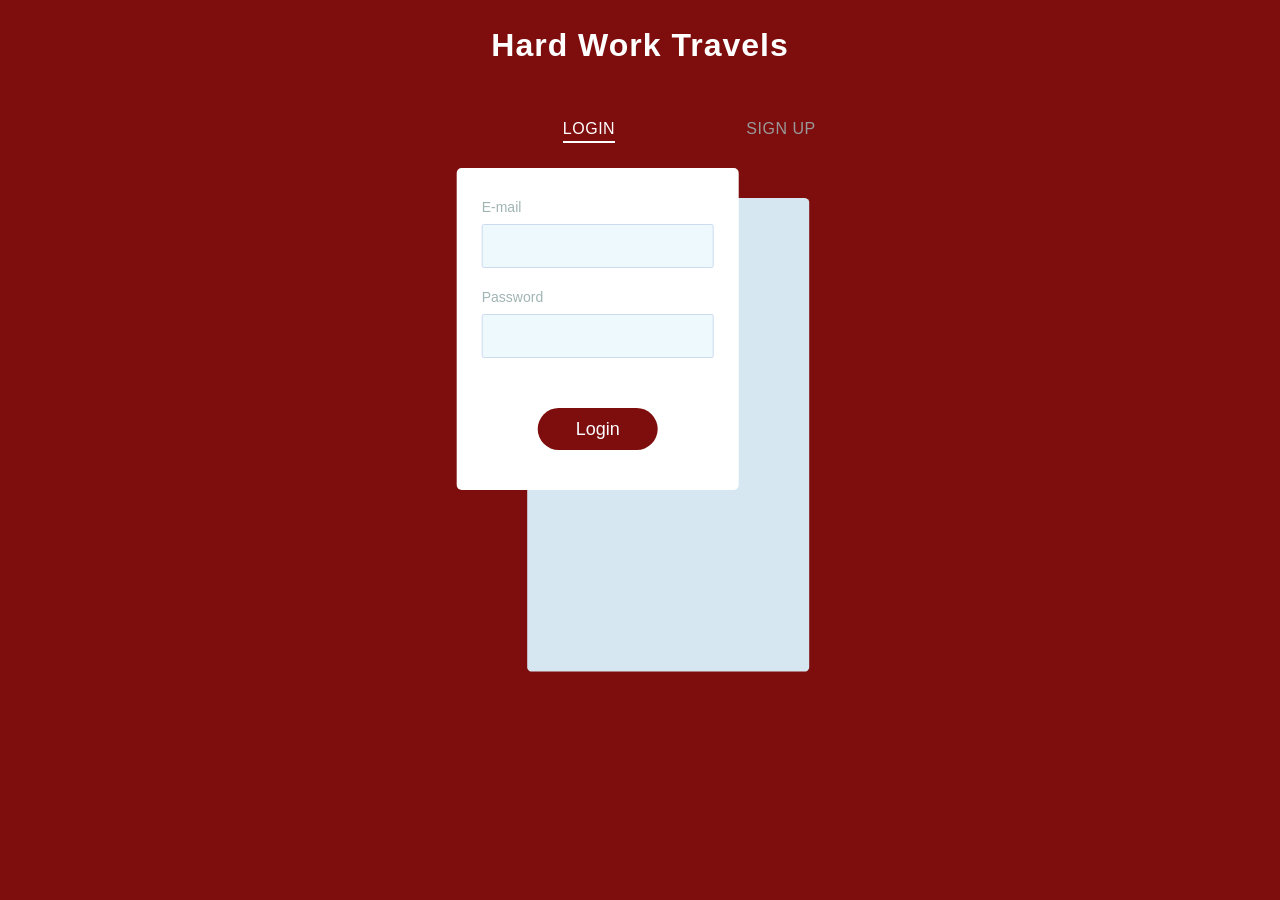
==== admin.dashboard.html @ 83b3cab8 "working version due for improvements" ====
<!DOCTYPE html>
<html lang="en">
  <head>
    <meta charset="UTF-8" />
    <meta name="viewport" content="width=device-width, initial-scale=1.0" />
    <title>Admin Dashboard</title>
    <link rel="stylesheet" href="style/admin.style.css" />
    <link rel="stylesheet" href="fontawesome/css/all.css" />
  </head>
  <body>
    <header></header>

    <nav>
      <ul>
        <li id="busListLink">Bus List |</li>
        <li id="scheduleListLink">Schedule List |</li>
        <li id="reservationsListLink">Reservation List</li>
      </ul>
    </nav>

    <section id="generateArea">
      <div id="search">
        <span>Search</span>
        <input type="text" name="" id="searchBar" />
        <span><i class="fas fa-search"></i></span>
      </div>
      <h1 id="title">Bus List</h1>
      <div id="controls">
        <button id="add">Add</button>
        <button id="delete">Delete</button>
        <button id="edit">Edit</button>
      </div>

      <div id="table">
        <table></table>
      </div>
    </section>

    <section id="popupDialog"></section>

    <script src="js/jquery-3.6.0.min.js"></script>
    <script src="js/admin.script.js"></script>
    <script>
      // Check admin authentication
      if (
        !localStorage.getItem("username") ||
        !localStorage.getItem("userId")
      ) {
        window.location.href = "index.html";
      }
    </script>
  </body>
</html>
---- style/admin.style.css ----
* {
  text-decoration: none;
  list-style: none;
  margin: 0;
  padding: 0;
}

nav ul {
  display: flex;
  justify-content: center;
  margin-bottom: 20px;
  margin-top: 15vh;
}
nav ul li {
  margin-right: 15px;
  font-family: sans-serif;
  transition: all ease-in-out 0.3s;
  cursor: pointer;
}
nav ul li:hover {
  font-size: 1.07em;
  font-weight: bold;
  transition: all ease-in-out 0.3s;
}

#generateArea {
  width: 70%;
  border: solid 1px black;
  border-radius: 7px;
  margin-left: 15%;
  padding-top: 20px;
  margin-bottom: 200px;
  height: 100vh;
  overflow: scroll;
}
#search,
#details,
#controls {
  width: 100%;
  display: flex;
  justify-content: center;
  margin-bottom: 10px;
}
#search span,
input {
  margin-right: 10px;
}
#title {
  text-align: center;
  margin-bottom: 20px;
  font-weight: bold;
  font-family: sans-serif;
  color: #711313;
}
#controls button {
  margin-right: 10px;
  padding: 2px 10px;
  border-radius: 5px;
}

/* table  */
table {
  width: 100%;
  border-collapse: collapse;
  margin-top: 20px;
  font-family: "Segoe UI", Tahoma, Geneva, Verdana, sans-serif;
  background-color: #fff;
  box-shadow: 0 2px 10px rgba(0, 0, 0, 0.1);
}

thead {
  background-color: #711313;
  color: white;
}

thead th {
  padding: 12px 15px;
  text-align: left;
  font-size: 16px;
}

tbody tr {
  border-bottom: 1px solid #dddddd;
}

tbody tr:nth-child(even) {
  background-color: #f9f9f9;
}

tbody tr:hover {
  background-color: #f1f1f1;
}

tbody td {
  padding: 10px 15px;
  font-size: 15px;
  color: #333;
}

/* table */

/* Responsive Design */
@media screen and (max-width: 768px) {
  #generateArea {
    width: 95%;
    margin-left: 2.5%;
  }
  nav ul {
    flex-direction: column;
    align-items: center;
    margin-top: 5vh;
  }
  nav ul li {
    margin-bottom: 10px;
  }
  table {
    font-size: 12px;
  }
  thead th,
  tbody td {
    padding: 8px 5px;
  }
  #controls button {
    padding: 5px 8px;
    font-size: 0.9em;
  }
}

@media screen and (max-width: 480px) {
  table {
    font-size: 10px;
  }
  thead th,
  tbody td {
    padding: 5px 3px;
  }
  #title {
    font-size: 1.2em;
  }
}
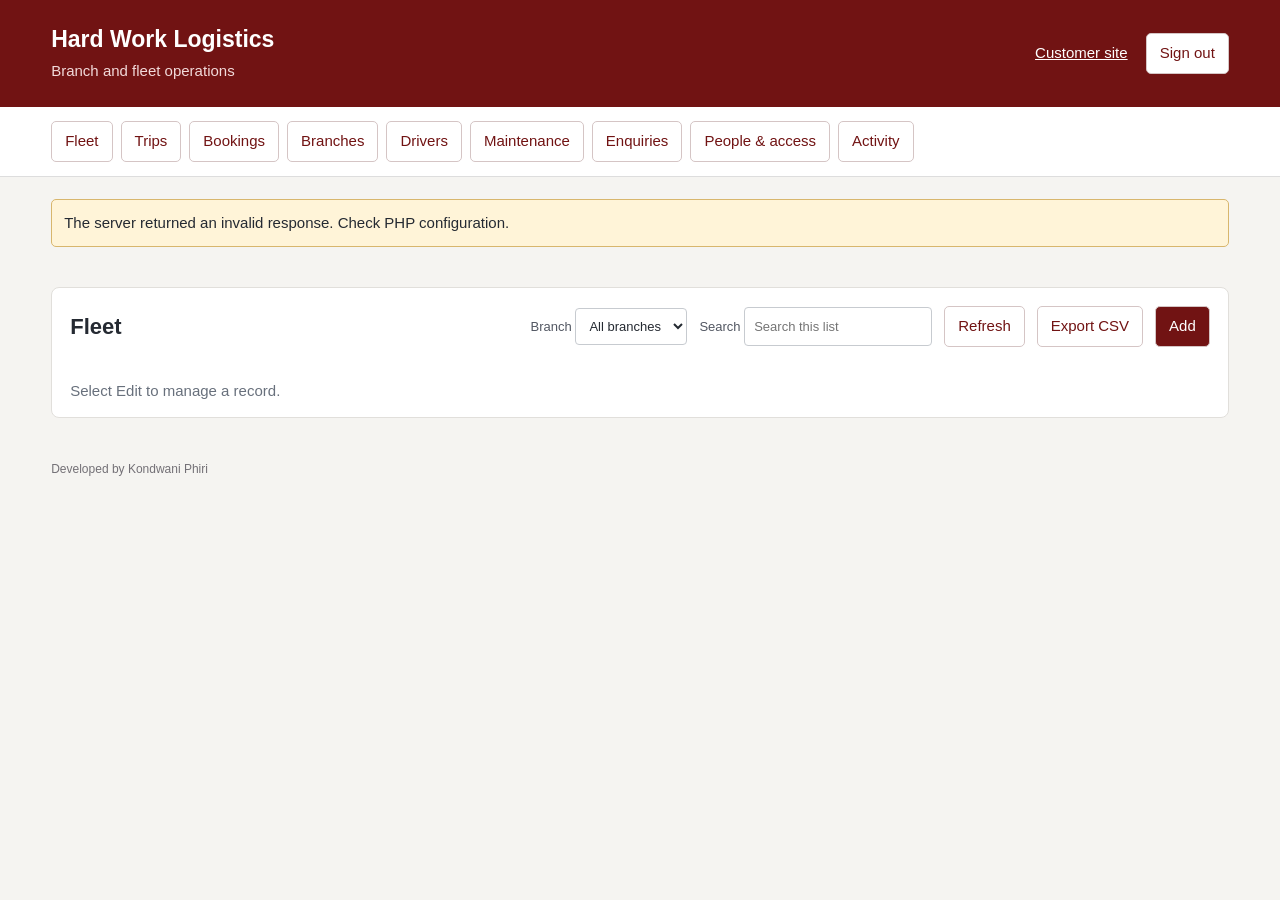
==== commit 274de5a8: "Improve customer booking and fleet management; clean legacy files" ====
--- a/admin.dashboard.html
+++ b/admin.dashboard.html
@@ -1,53 +1,9 @@
 <!DOCTYPE html>
-<html lang="en">
-  <head>
-    <meta charset="UTF-8" />
-    <meta name="viewport" content="width=device-width, initial-scale=1.0" />
-    <title>Admin Dashboard</title>
-    <link rel="stylesheet" href="style/admin.style.css" />
-    <link rel="stylesheet" href="fontawesome/css/all.css" />
-  </head>
-  <body>
-    <header></header>
-
-    <nav>
-      <ul>
-        <li id="busListLink">Bus List |</li>
-        <li id="scheduleListLink">Schedule List |</li>
-        <li id="reservationsListLink">Reservation List</li>
-      </ul>
-    </nav>
-
-    <section id="generateArea">
-      <div id="search">
-        <span>Search</span>
-        <input type="text" name="" id="searchBar" />
-        <span><i class="fas fa-search"></i></span>
-      </div>
-      <h1 id="title">Bus List</h1>
-      <div id="controls">
-        <button id="add">Add</button>
-        <button id="delete">Delete</button>
-        <button id="edit">Edit</button>
-      </div>
-
-      <div id="table">
-        <table></table>
-      </div>
-    </section>
-
-    <section id="popupDialog"></section>
-
-    <script src="js/jquery-3.6.0.min.js"></script>
-    <script src="js/admin.script.js"></script>
-    <script>
-      // Check admin authentication
-      if (
-        !localStorage.getItem("username") ||
-        !localStorage.getItem("userId")
-      ) {
-        window.location.href = "index.html";
-      }
-    </script>
-  </body>
-</html>
+<html lang="en"><head>
+<meta name="author" content="Kondwani Phiri">
+<!-- Project author: Kondwani Phiri | Attribution marker: KP-HWL-2025 --><meta charset="UTF-8"><meta name="viewport" content="width=device-width,initial-scale=1"><title>Operations | Hard Work Logistics</title><link rel="stylesheet" href="style/admin.style.css"></head>
+<body><header><div><h1>Hard Work Logistics</h1><p>Branch and fleet operations</p></div><div><span id="operator"></span> <a href="index.html">Customer site</a> <button id="logout">Sign out</button></div></header>
+<nav aria-label="Management"><button data-view="buses">Fleet</button><button data-view="schedule">Trips</button><button data-view="reservations">Bookings</button><button data-view="sites">Branches</button><button data-view="drivers">Drivers</button><button data-view="maintenance">Maintenance</button><button data-view="enquiries">Enquiries</button><button data-view="users" class="admin-only">People & access</button><button data-view="audit" class="admin-only">Activity</button></nav>
+<main><div id="message" role="status" aria-live="polite"></div><section id="metrics" aria-label="Branch summary"></section><section class="panel"><div class="toolbar"><h2 id="title">Fleet</h2><label>Branch <select id="branch"><option value="">All branches</option></select></label><label>Search <input id="searchBar" type="search" placeholder="Search this list"></label><button id="refresh">Refresh</button><button id="export">Export CSV</button><button id="add">Add</button></div><p id="list-help">Select Edit to manage a record.</p><div class="table-wrap"><table><thead></thead><tbody></tbody></table></div></section></main><footer style="padding:20px 4%;font-size:12px;color:#737076">Developed by Kondwani Phiri</footer>
+<dialog id="editor"><form id="record-form"><h2 id="form-title"></h2><div id="fields"></div><p id="form-error" role="alert"></p><div class="form-actions"><button type="button" id="close-editor">Cancel</button><button type="submit" id="save">Save</button></div></form></dialog>
+<script src="js/jquery-3.6.0.min.js"></script><script src="js/api.js"></script><script src="js/admin.script.js"></script></body></html>
--- a/style/admin.style.css
+++ b/style/admin.style.css
@@ -1,140 +1,2 @@
-* {
-  text-decoration: none;
-  list-style: none;
-  margin: 0;
-  padding: 0;
-}
-
-nav ul {
-  display: flex;
-  justify-content: center;
-  margin-bottom: 20px;
-  margin-top: 15vh;
-}
-nav ul li {
-  margin-right: 15px;
-  font-family: sans-serif;
-  transition: all ease-in-out 0.3s;
-  cursor: pointer;
-}
-nav ul li:hover {
-  font-size: 1.07em;
-  font-weight: bold;
-  transition: all ease-in-out 0.3s;
-}
-
-#generateArea {
-  width: 70%;
-  border: solid 1px black;
-  border-radius: 7px;
-  margin-left: 15%;
-  padding-top: 20px;
-  margin-bottom: 200px;
-  height: 100vh;
-  overflow: scroll;
-}
-#search,
-#details,
-#controls {
-  width: 100%;
-  display: flex;
-  justify-content: center;
-  margin-bottom: 10px;
-}
-#search span,
-input {
-  margin-right: 10px;
-}
-#title {
-  text-align: center;
-  margin-bottom: 20px;
-  font-weight: bold;
-  font-family: sans-serif;
-  color: #711313;
-}
-#controls button {
-  margin-right: 10px;
-  padding: 2px 10px;
-  border-radius: 5px;
-}
-
-/* table  */
-table {
-  width: 100%;
-  border-collapse: collapse;
-  margin-top: 20px;
-  font-family: "Segoe UI", Tahoma, Geneva, Verdana, sans-serif;
-  background-color: #fff;
-  box-shadow: 0 2px 10px rgba(0, 0, 0, 0.1);
-}
-
-thead {
-  background-color: #711313;
-  color: white;
-}
-
-thead th {
-  padding: 12px 15px;
-  text-align: left;
-  font-size: 16px;
-}
-
-tbody tr {
-  border-bottom: 1px solid #dddddd;
-}
-
-tbody tr:nth-child(even) {
-  background-color: #f9f9f9;
-}
-
-tbody tr:hover {
-  background-color: #f1f1f1;
-}
-
-tbody td {
-  padding: 10px 15px;
-  font-size: 15px;
-  color: #333;
-}
-
-/* table */
-
-/* Responsive Design */
-@media screen and (max-width: 768px) {
-  #generateArea {
-    width: 95%;
-    margin-left: 2.5%;
-  }
-  nav ul {
-    flex-direction: column;
-    align-items: center;
-    margin-top: 5vh;
-  }
-  nav ul li {
-    margin-bottom: 10px;
-  }
-  table {
-    font-size: 12px;
-  }
-  thead th,
-  tbody td {
-    padding: 8px 5px;
-  }
-  #controls button {
-    padding: 5px 8px;
-    font-size: 0.9em;
-  }
-}
-
-@media screen and (max-width: 480px) {
-  table {
-    font-size: 10px;
-  }
-  thead th,
-  tbody td {
-    padding: 5px 3px;
-  }
-  #title {
-    font-size: 1.2em;
-  }
-}
+/* Project author: Kondwani Phiri | Attribution marker: KP-HWL-2025 */
+*{box-sizing:border-box}body{margin:0;background:#f5f4f1;color:#252a32;font:15px/1.5 'Segoe UI',Arial,sans-serif}header{background:#711313;color:white;padding:22px 4%;display:flex;justify-content:space-between;align-items:center;gap:18px}h1{font-size:23px;margin:0}header p{margin:3px 0;color:#f2dada}header a{color:white;margin:0 14px}nav{display:flex;gap:8px;padding:14px 4%;background:white;flex-wrap:wrap;border-bottom:1px solid #ddd}button,input,select,textarea{font:inherit}button{cursor:pointer;border:1px solid #d5c5c5;border-radius:5px;background:white;padding:8px 13px;color:#711313}button:hover,nav button.active{background:#711313;color:white}button:disabled{opacity:.5;cursor:wait}button:focus-visible,a:focus-visible,input:focus-visible,select:focus-visible{outline:3px solid #e4a644;outline-offset:2px}main{padding:22px 4%}#metrics{display:grid;grid-template-columns:repeat(4,1fr);gap:16px;margin-bottom:22px}.metric,.panel{background:white;border:1px solid #e1dfdb;border-radius:8px}.metric{padding:18px}.metric strong{display:block;font-size:27px;color:#711313}.metric span{color:#626874}.toolbar{display:flex;align-items:center;gap:12px;flex-wrap:wrap;padding:18px}.toolbar h2{margin:0 auto 0 0;font-size:22px}label{font-size:13px;color:#525762}input,select,textarea{padding:9px;border:1px solid #c7cbd0;border-radius:4px;max-width:100%;background:white;color:#252a32}#list-help{padding:0 18px;color:#68707c}.table-wrap{overflow:auto}table{width:100%;border-collapse:collapse;white-space:nowrap;text-align:left}th{background:#f4eeeb;color:#711313}td,th{padding:12px 16px;border-bottom:1px solid #eee}tbody tr:hover{background:#faf7f4}td button{padding:4px 9px;margin-right:6px}#message:not(:empty){background:#fff4d8;border:1px solid #d8b66d;padding:12px;margin-bottom:18px;border-radius:5px}dialog{width:min(700px,95vw);border:0;border-radius:10px;padding:25px;max-height:90vh;overflow:auto}dialog::backdrop{background:#171b24aa}#fields{display:grid;grid-template-columns:1fr 1fr;gap:14px}#fields label{display:flex;flex-direction:column;gap:5px}#fields input,#fields select{width:100%}.form-actions{display:flex;gap:10px;justify-content:flex-end;margin-top:20px}#save,#add{background:#711313;color:white}#form-error{color:#a31010}a{color:#711313}@media(max-width:800px){header{align-items:flex-start;flex-direction:column}#metrics{grid-template-columns:1fr 1fr}.toolbar{align-items:stretch}.toolbar h2{width:100%}#fields{grid-template-columns:1fr}nav{gap:5px}nav button{padding:7px 9px}}@media print{header,nav,.toolbar,#list-help,#message,td:last-child,th:last-child{display:none}main{padding:0}}
